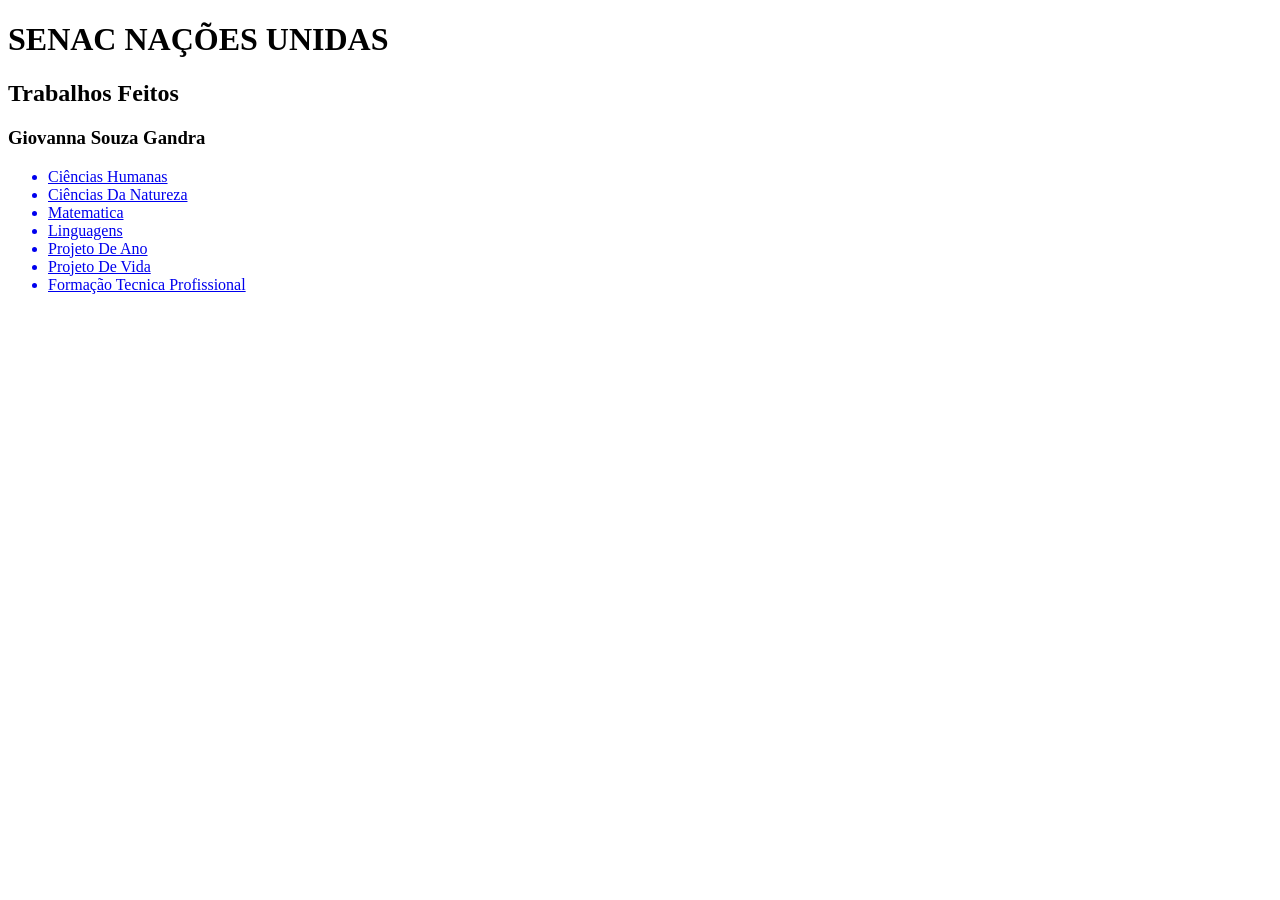
==== index.html @ cb6354b5 "Add files via upload" ====
<!DOCTYPE html>
<html lang="en">
<head>
    <meta charset="UTF-8">
    <meta name="viewport" content="width=device-width, initial-scale=1.0">
    <title>Document</title>
</head>
<body>
    <h1> SENAC NAÇÕES UNIDAS </h1>
    <h2> Trabalhos Feitos </h2>
    <h3> Giovanna Souza Gandra </h3>
    <header>
        <nav>
           <ul>
              <a href="CH.html"><li> Ciências Humanas</li></a>
              <a href="CN.html"><li> Ciências Da Natureza</li></a>
              <a href="MATH.html"><li> Matematica</li></a>
              <a href="LG.html"><li>   Linguagens</li></a>
              <a href="PA.html"><li>  Projeto De Ano</li></a>
              <a href="PV.html"><li>     Projeto De Vida</li></a>
              <a href="FTP.html"><li>     Formação Tecnica Profissional</li></a>
           </ul>
           </ul>
       </nav>
   </header>
</body>
</html>
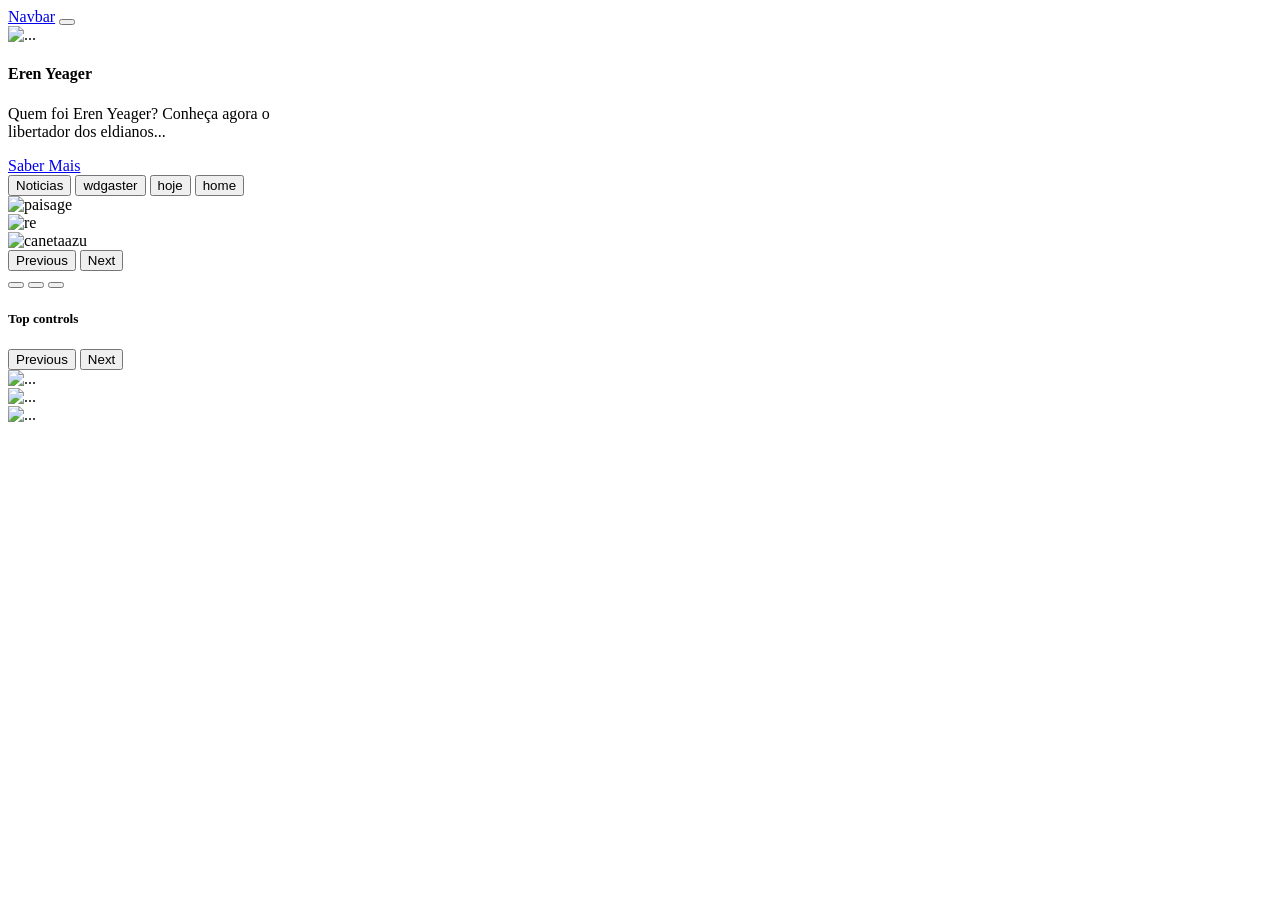
==== commit da86d9b0: "Add files via upload aula 27.10" ====
--- a/index.html
+++ b/index.html
@@ -4,24 +4,122 @@
     <meta charset="UTF-8">
     <meta name="viewport" content="width=device-width, initial-scale=1.0">
     <title>Document</title>
+    <link href="https://cdn.jsdelivr.net/npm/bootstrap@6.0.0-alpha.1/dist/css/bootstrap.min.css" rel="stylesheet" integrity="sha384-B/GM4XqrwHnWXNOWMbloTmrYXZg10cakYGmpfsR/bbzQ6JAJI4ihuyADKLnBgrCe" crossorigin="anonymous">
+<script type="module" src="https://cdn.jsdelivr.net/npm/bootstrap@6.0.0-alpha.1/dist/js/bootstrap.bundle.min.js" integrity="sha384-1a/pXj49ZQ1aHEmrJ+gMw1otqoVsYwlEnlD8mIfY2TV03r20Y0CN7uqx1tQogjPL" crossorigin="anonymous"></script>
 </head>
 <body>
-    <h1> SENAC NAÇÕES UNIDAS </h1>
-    <h2> Trabalhos Feitos </h2>
-    <h3> Giovanna Souza Gandra </h3>
-    <header>
-        <nav>
-           <ul>
-              <a href="CH.html"><li> Ciências Humanas</li></a>
-              <a href="CN.html"><li> Ciências Da Natureza</li></a>
-              <a href="MATH.html"><li> Matematica</li></a>
-              <a href="LG.html"><li>   Linguagens</li></a>
-              <a href="PA.html"><li>  Projeto De Ano</li></a>
-              <a href="PV.html"><li>     Projeto De Vida</li></a>
-              <a href="FTP.html"><li>     Formação Tecnica Profissional</li></a>
-           </ul>
-           </ul>
-       </nav>
-   </header>
+    <nav class="navbar md:navbar-expand bg-1">
+        <div class="container-fluid">
+          <a class="navbar-brand" href="#">Navbar</a>
+          <button class="btn-icon navbar-toggler" type="button" data-bs-toggle="drawer" data-bs-target="#navbarDrawer" aria-controls="navbarDrawer" aria-expanded="false" aria-label="Toggle navigation">
+            <span class="navbar-toggler-icon" aria-hidden="true"></span>
+          </button>
+          <dialog class="drawer drawer-end" tabindex="-1" id="navbarDrawer" aria-labelledby="navbarDrawerLabel">
+            <div class="drawer-header">
+              <h5 class="drawer-title" id="navbarDrawerLabel">Menu</h5>
+              <button type="button" class="btn-close" data-bs-dismiss="drawer" aria-label="Close"></button>
+            </div>
+            <div class="drawer-body mb-2 md:mb-0">
+              <ul class="nav navbar-nav me-auto">
+                <li class="nav-item">
+                  <a class="nav-link active" aria-current="page" href="#">Home</a>
+                </li>
+                <li class="nav-item">
+                  <a class="nav-link" href="#">Link</a>
+                </li>
+                <li class="nav-item">
+                  <button class="nav-link" type="button" data-bs-toggle="menu" aria-expanded="false">
+                    Menu
+                  </button>
+                  <div class="menu">
+                    <a class="menu-item" href="#">Action</a>
+                    <a class="menu-item" href="#">Another action</a>
+                    <hr class="menu-divider">
+                    <a class="menu-item" href="#">Something else here</a>
+                  </div>
+                </li>
+                <li class="nav-item">
+                  <a class="nav-link disabled" aria-disabled="true">Disabled</a>
+                </li>
+              </ul>
+              <form class="hstack gap-2" role="search">
+                <input class="form-control" type="search" placeholder="Search" aria-label="Search"/>
+                <button class="btn-solid btn-icon theme-secondary" type="submit">
+                  <svg class="bi" width="16" height="16"><use href="#search" /></svg>
+                </button>
+              </form>
+            </div>
+          </dialog>
+        </div>
+      </nav>
+      <section class="card" style="max-width: 320px">
+        <img src="https://tse4.mm.bing.net/th/id/OIP.q2CCDnoPLNzouvxg4rGTqgHaEK?r=0&rs=1&pid=ImgDetMain&o=7&rm=3" class="card-img-top" alt="...">
+        <div class="card-body">
+          <h4 class="card-title">Eren Yeager</h4>
+          <p class="card-text">Quem foi Eren Yeager? Conheça agora o libertador dos eldianos...</p>
+          <a href="#" class="btn-solid theme-primary">Saber Mais</a>
+        </div>
+      </section>
+      
+<button type="button" class="btn-outline theme-primary">Noticias</button>
+<button type="button" class="btn-outline theme-primary">wdgaster</button>
+<button type="button" class="btn-outline theme-primary">hoje</button>
+<button type="button" class="btn-outline theme-primary">home</button>
+<div id="carouselStackedIndicators" class="carousel slide">
+    <div class="carousel-inner rounded-5">
+      <div class="carousel-item active">
+        <img src="https://static.todamateria.com.br/upload/pa/is/paisagem-natural-og.jpg" class="d-block w-100" alt="paisage">
+      </div>
+      <div class="carousel-item">
+        <img src="https://imagem.natelinha.uol.com.br/original/renan-santos_1180.jpeg" class="d-block w-100" alt="re">
+      </div>
+      <div class="carousel-item">
+        <img src="https://s2.glbimg.com/f0MRmcdIfyKEoN5viaiiM4snpA8=/0x0:1280x720/924x0/smart/filters:strip_icc()/i.s3.glbimg.com/v1/AUTH_da025474c0c44edd99332dddb09cabe8/internal_photos/bs/2022/w/d/yBbBBDR0i78E7J1rCSdw/thumbnail-caneta2.jpg" class="d-block w-100" alt="canetaazu">
+      </div>
+    </div>
+    <div class="d-flex justify-content-between align-items-center">
+      <div>
+        <button class="btn-icon btn-sm" type="button" data-bs-target="#carouselStackedIndicators" data-bs-slide="prev">
+          <span class="carousel-icon-prev" aria-hidden="true"></span>
+          <span class="visually-hidden">Previous</span>
+        </button>
+        <button class="btn-icon btn-sm" type="button" data-bs-target="#carouselStackedIndicators" data-bs-slide="next">
+          <span class="carousel-icon-next" aria-hidden="true"></span>
+          <span class="visually-hidden">Next</span>
+        </button>
+      </div>
+      <div class="carousel-indicators">
+        <button type="button" data-bs-target="#carouselStackedIndicators" data-bs-slide-to="0" class="active" aria-current="true" aria-label="Slide 1"></button>
+        <button type="button" data-bs-target="#carouselStackedIndicators" data-bs-slide-to="1" aria-label="Slide 2"></button>
+        <button type="button" data-bs-target="#carouselStackedIndicators" data-bs-slide-to="2" aria-label="Slide 3"></button>
+      </div>
+    </div>
+  </div>
+<div id="carouselStacked" class="carousel slide">
+  <div class="d-flex justify-content-between align-items-center">
+    <h5 class="mb-0">Top controls</h5>
+    <div>
+      <button class="btn-icon btn-sm" type="button" data-bs-target="#carouselStacked" data-bs-slide="prev">
+        <span class="carousel-icon-prev" aria-hidden="true"></span>
+        <span class="visually-hidden">Previous</span>
+      </button>
+      <button class="btn-icon btn-sm" type="button" data-bs-target="#carouselStacked" data-bs-slide="next">
+        <span class="carousel-icon-next" aria-hidden="true"></span>
+        <span class="visually-hidden">Next</span>
+      </button>
+    </div>
+  </div>
+  <div class="carousel-inner rounded-5">
+    <div class="carousel-item active">
+      <img src="..." class="d-block w-100" alt="...">
+    </div>
+    <div class="carousel-item">
+      <img src="..." class="d-block w-100" alt="...">
+    </div>
+    <div class="carousel-item">
+      <img src="..." class="d-block w-100" alt="...">
+    </div>
+  </div>
+</div>
 </body>
 </html>
